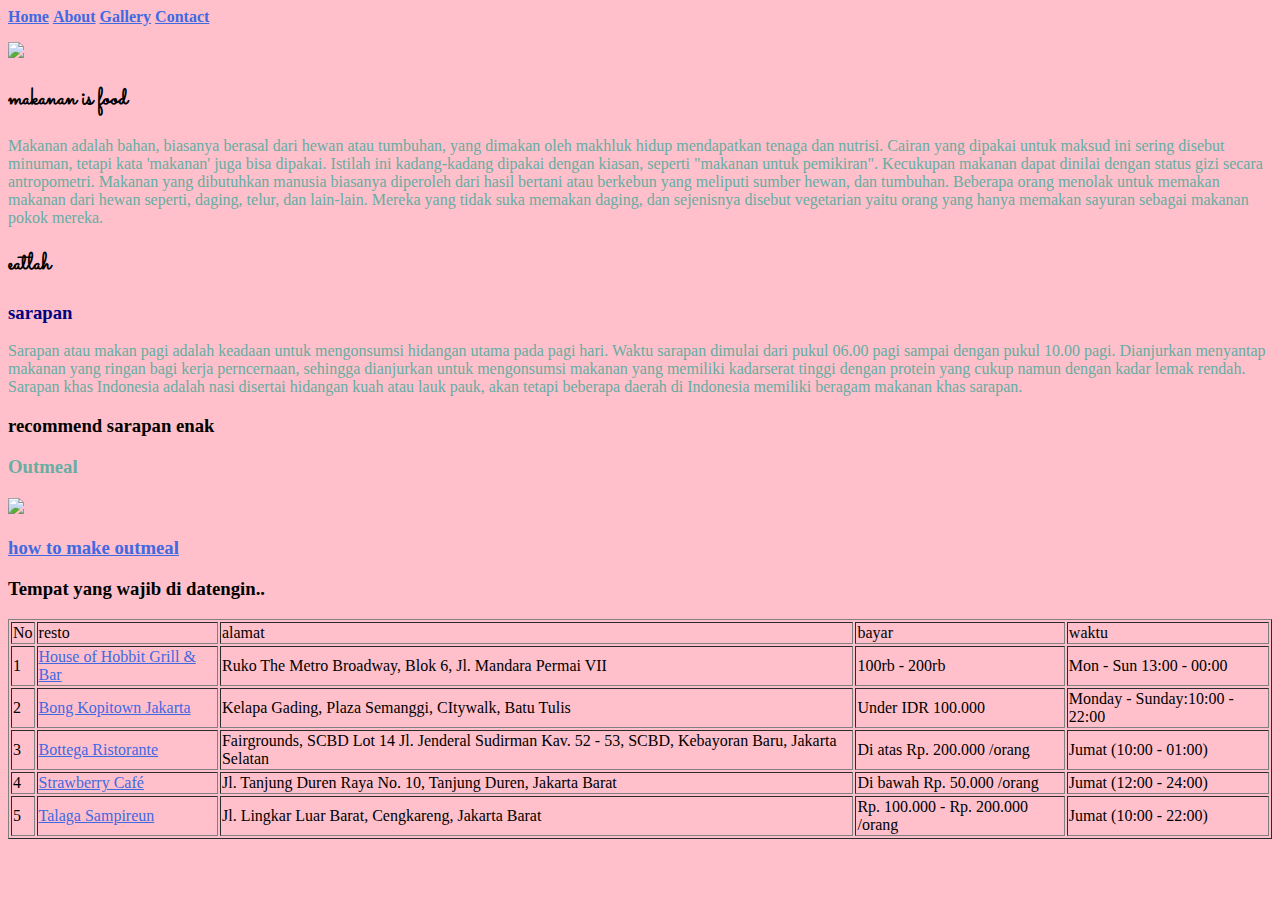
==== about.html @ 9f5d9e08 "Update about.html" ====
<!DOCTYPE html>
<html>
  <head>
    <title>andreina-about</title>
     <link href="css/style.css" rel="stylesheet">
  </head>
  <body background="https://raw.githubusercontent.com/lindyandreina/lindyandreina.github.io/master/image/subtle-web-background-1.jpg">
     <header>
       </nav>
       <b><a href="index.html" title="Home">Home<font face="Rockwell" size"18"></font></a></b> 
       <b><a href="about.html" title="About">About<font face="Rockwell" size"18"></font></a></b>
       <b><a href="gallery.html" title="Gallery">Gallery<font face="Rockwell" size"18"></font></a></b>
       <b><a href="contact.html" title="Contact">Contact<font face="Rockwell" size"18"></font></a></b>
    </nav>
  </header>

      <p>
         <img src="https://raw.githubusercontent.com/lindyandreina/lindyandreina.github.io/master/image/sarapan-pagi.gif" width="500" high="200">
      </p>
          <h2> makanan is food </h2>
              <p> Makanan adalah bahan, biasanya berasal dari hewan atau tumbuhan, 
                  yang dimakan oleh makhluk hidup mendapatkan tenaga dan nutrisi. 
                  Cairan yang dipakai untuk maksud ini sering disebut minuman, tetapi kata 'makanan' 
                  juga bisa dipakai. Istilah ini kadang-kadang dipakai dengan kiasan, seperti "makanan 
                  untuk pemikiran". Kecukupan makanan dapat dinilai dengan status gizi secara antropometri.
                  Makanan yang dibutuhkan manusia biasanya diperoleh dari hasil bertani atau berkebun 
                  yang meliputi sumber hewan, dan tumbuhan. Beberapa orang menolak untuk memakan makanan 
                  dari hewan seperti, daging, telur, dan lain-lain. Mereka yang tidak suka memakan daging, dan sejenisnya 
                  disebut vegetarian yaitu orang yang hanya memakan sayuran sebagai makanan pokok mereka.</p>
    
          <h2> eatlah</h2>
               <li>
                 <h3>sarapan</h3>
                 <p>Sarapan atau makan pagi adalah keadaan untuk mengonsumsi hidangan utama pada pagi hari.
                    Waktu sarapan dimulai dari pukul 06.00 pagi sampai dengan pukul 10.00 pagi. 
                    Dianjurkan menyantap makanan yang ringan bagi kerja perncernaan, sehingga dianjurkan untuk mengonsumsi makanan 
                    yang memiliki kadarserat tinggi dengan protein yang cukup namun dengan kadar lemak rendah.
                    Sarapan khas Indonesia adalah nasi disertai hidangan kuah atau lauk pauk, akan tetapi beberapa daerah 
                    di Indonesia memiliki beragam makanan khas sarapan.</p>
               </li>
    
          <h3>recommend sarapan enak<h3>
               <li>
                   <p>Outmeal</p>
                   <img src="https://raw.githubusercontent.com/lindyandreina/lindyandreina.github.io/master/image/t.jpg" width="200" high="100">
                    <p><a href="http://news.unair.ac.id/2015/12/31/cara-baru-nikmati-oat-yang-sehat-dan-nikmat/"> how to make outmeal</a></p></li>  
      
      
            <h3>Tempat yang wajib di datengin..</h3>
                 <table border="1">
                      <tr>
                          <td>No</td>
                          <td>resto</td>
                          <td>alamat</td>
                          <td>bayar</td>
                          <td>waktu</td>
                      </tr>
                      <tr>
                           <td>1</td>
                          <td><a href="https://www.qraved.com/jakarta/house-of-hobbit-grill-and-bar-pantai-indah-kapuk">House of Hobbit Grill & Bar</a></td>
                          <td>Ruko The Metro Broadway, Blok 6, Jl. Mandara Permai VII</td>
                          <td>100rb - 200rb</td>
                          <td>Mon - Sun 13:00 - 00:00 </td>
                      </tr>
                      <tr>
                           <td>2</td>
                          <td><a href="http://jktgo.com/foods-drinks/bong-kopitown/">Bong Kopitown Jakarta</a></td>
                          <td>Kelapa Gading, Plaza Semanggi, CItywalk, Batu Tulis</td>
                          <td>Under IDR 100.000</td>
                          <td>Monday - Sunday:10:00 - 22:00</td>
                       </tr>
                       <tr>
                           <td>3</td>
                          <td><a href="https://pergikuliner.com/restaurants/jakarta/bottega-ristorante-scbd">Bottega Ristorante</a></td>
                          <td>Fairgrounds, SCBD Lot 14 Jl. Jenderal Sudirman Kav. 52 - 53, SCBD, Kebayoran Baru, Jakarta Selatan</td>
                          <td>Di atas Rp. 200.000 /orang</td>
                          <td>Jumat (10:00 - 01:00) </td>
                       </tr>
                       <tr>
                           <td>4</td>
                          <td><a href="https://pergikuliner.com/restaurants/jakarta/strawberry-cafe-tanjung-duren"> Strawberry Café</a></td>
                          <td>Jl. Tanjung Duren Raya No. 10, Tanjung Duren, Jakarta Barat</td>
                          <td>Di bawah Rp. 50.000 /orang</td>
                          <td>Jumat (12:00 - 24:00) </td>
                        </tr>
                        <tr>
                           <td>5</td>
                          <td><a href="https://pergikuliner.com/restaurants/jakarta/talaga-sampireun-cengkareng">Talaga Sampireun </a></td>
                          <td>Jl. Lingkar Luar Barat, Cengkareng, Jakarta Barat</td>
                          <td>Rp. 100.000 - Rp. 200.000 /orang</td>
                          <td>Jumat (10:00 - 22:00)</td>
                       </tr>
                </table>           
  </body>
</html>
---- css/style.css ----
@import url('https://fonts.googleapis.com/css?family=Sacramento');

body {
    background-color: pink;
}

nav {
 text-align: center;
}

p {
    color: #66ADA2;
}
a {
    color: #4169E1;
}
a:hover {
    color: #FFC0CB;	
}
li {
    color: #000080;
}
h1 {
    color: Maroon;
    text-shadow: 1px 1px 10px Navajo White;
    font-size: 3vw;
    font-family: 'Comic Sans MS', cursive;
}



h2 {
   font-family: 'Sacramento', cursive;
}

div {
    background-color: #ADD8E6; 
}
.tak1 {
    background-color: #ADD8E6;
}
.tak2 {
    background-color: #E0FFFF;
}
.tak3 {
    background-color: #FFE4B5;
}
h3 {
   font-family: 'Polya', cursive;
}
p {
   font-family: 'Comic Sans MS', cursive;
}

.side {
 background-color: pink;
 width: 100%;
 height: 900px
 
}

.kk1 {
 background-color: #FFE4E1;
 width: 35%;
 height: 450px;
 text-align: center;
 float: left;
}

.kk2 {
 width: 30%;
 float: left;
 height: 450px;
 background-color: #E9967A;
 text-align: center;
}

.kk3 {
 width: 35%;
 float: left;
 height: 450px;
 background-color: #F08080;
 text-align: center;
}

.kk4 {
 background-color: #FFEFD5;
 width: 35%;
 height: 450px;
 text-align: center;
 float: left;
}
.kk5 {
 width: 30%;
 float: left;
 height: 450px;
 background-color: #FFB6C1;
 text-align: center;
}

.kk6 {
 background-color: #FFB6C1;
 width: 35%;
 height: 450px;
 text-align: center;
 float: left;
}
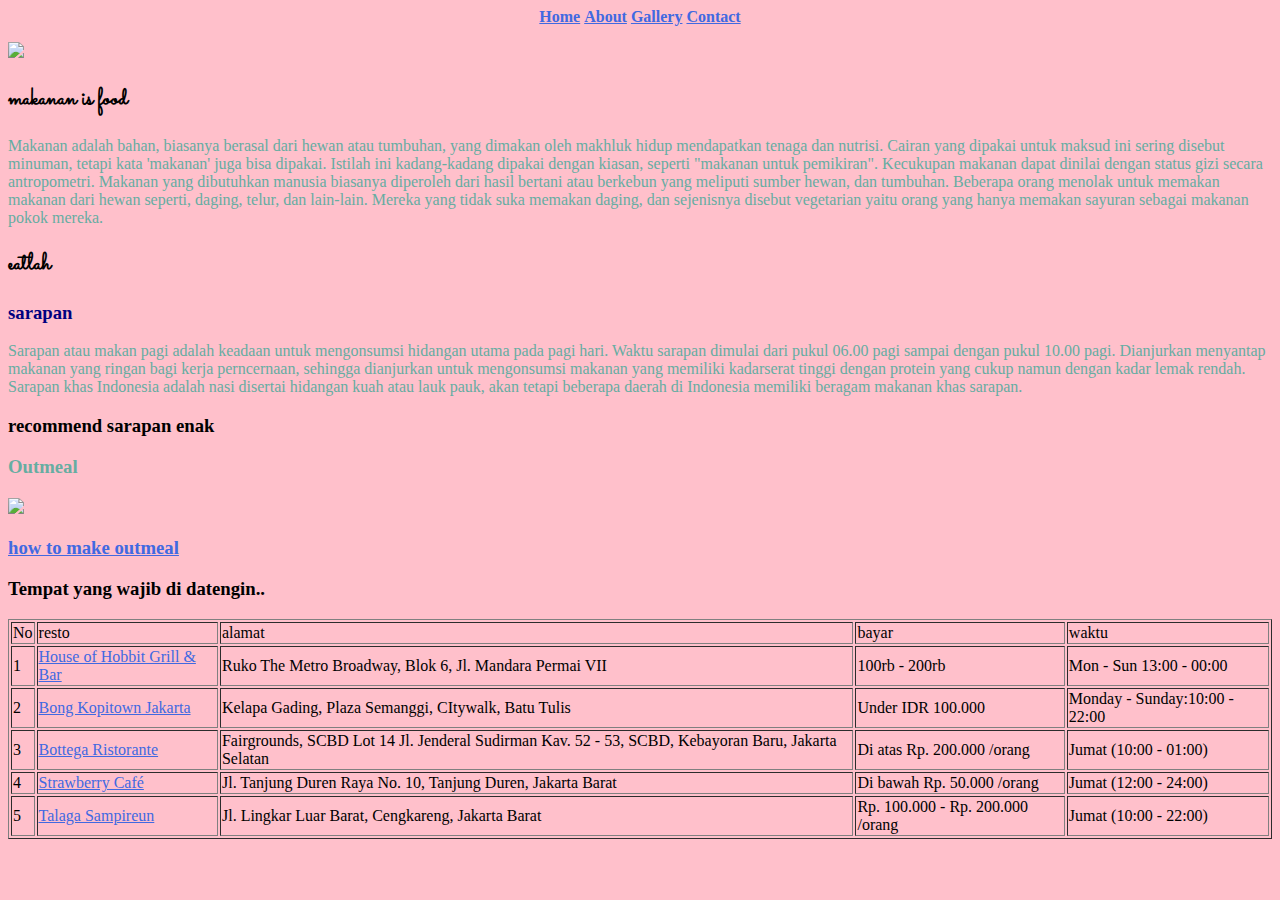
==== commit 20af0406: "Update about.html" ====
--- a/about.html
+++ b/about.html
@@ -6,7 +6,7 @@
   </head>
   <body background="https://raw.githubusercontent.com/lindyandreina/lindyandreina.github.io/master/image/subtle-web-background-1.jpg">
      <header>
-       </nav>
+       <nav>
        <b><a href="index.html" title="Home">Home<font face="Rockwell" size"18"></font></a></b> 
        <b><a href="about.html" title="About">About<font face="Rockwell" size"18"></font></a></b>
        <b><a href="gallery.html" title="Gallery">Gallery<font face="Rockwell" size"18"></font></a></b>
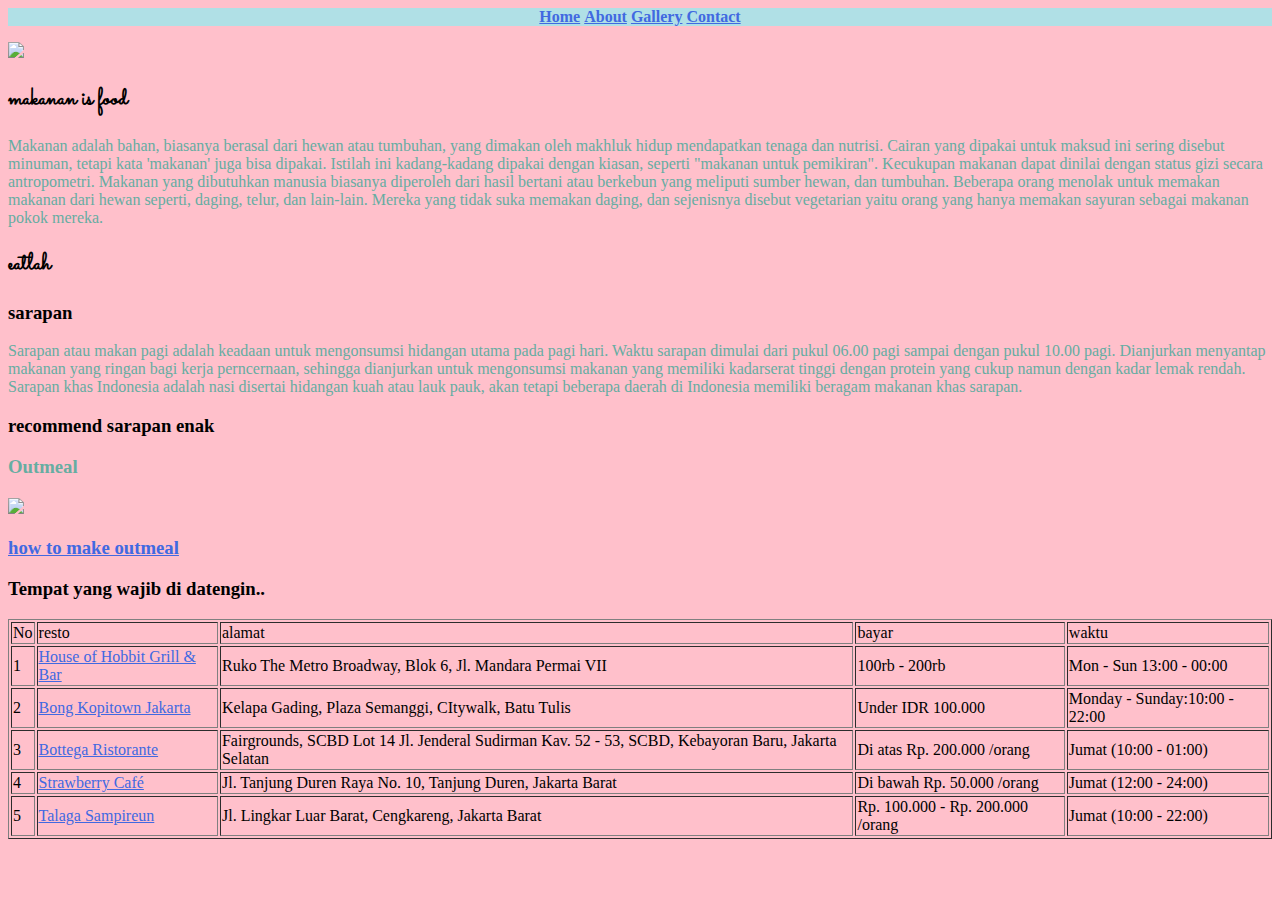
==== commit 99893c98: "Update about.html" ====
--- a/about.html
+++ b/about.html
@@ -29,21 +29,19 @@
                   disebut vegetarian yaitu orang yang hanya memakan sayuran sebagai makanan pokok mereka.</p>
     
           <h2> eatlah</h2>
-               <li>
-                 <h3>sarapan</h3>
+              <h3>sarapan</h3>
                  <p>Sarapan atau makan pagi adalah keadaan untuk mengonsumsi hidangan utama pada pagi hari.
                     Waktu sarapan dimulai dari pukul 06.00 pagi sampai dengan pukul 10.00 pagi. 
                     Dianjurkan menyantap makanan yang ringan bagi kerja perncernaan, sehingga dianjurkan untuk mengonsumsi makanan 
                     yang memiliki kadarserat tinggi dengan protein yang cukup namun dengan kadar lemak rendah.
                     Sarapan khas Indonesia adalah nasi disertai hidangan kuah atau lauk pauk, akan tetapi beberapa daerah 
                     di Indonesia memiliki beragam makanan khas sarapan.</p>
-               </li>
+               
     
           <h3>recommend sarapan enak<h3>
-               <li>
-                   <p>Outmeal</p>
+             <p>Outmeal</p>
                    <img src="https://raw.githubusercontent.com/lindyandreina/lindyandreina.github.io/master/image/t.jpg" width="200" high="100">
-                    <p><a href="http://news.unair.ac.id/2015/12/31/cara-baru-nikmati-oat-yang-sehat-dan-nikmat/"> how to make outmeal</a></p></li>  
+                    <p><a href="http://news.unair.ac.id/2015/12/31/cara-baru-nikmati-oat-yang-sehat-dan-nikmat/"> how to make outmeal</a></p>
       
       
             <h3>Tempat yang wajib di datengin..</h3>
--- a/css/style.css
+++ b/css/style.css
@@ -6,6 +6,11 @@
 
 nav {
  text-align: center;
+ background-color: #B0E0E6;
+}
+
+form {
+text-align: center;
 }
 
 p {
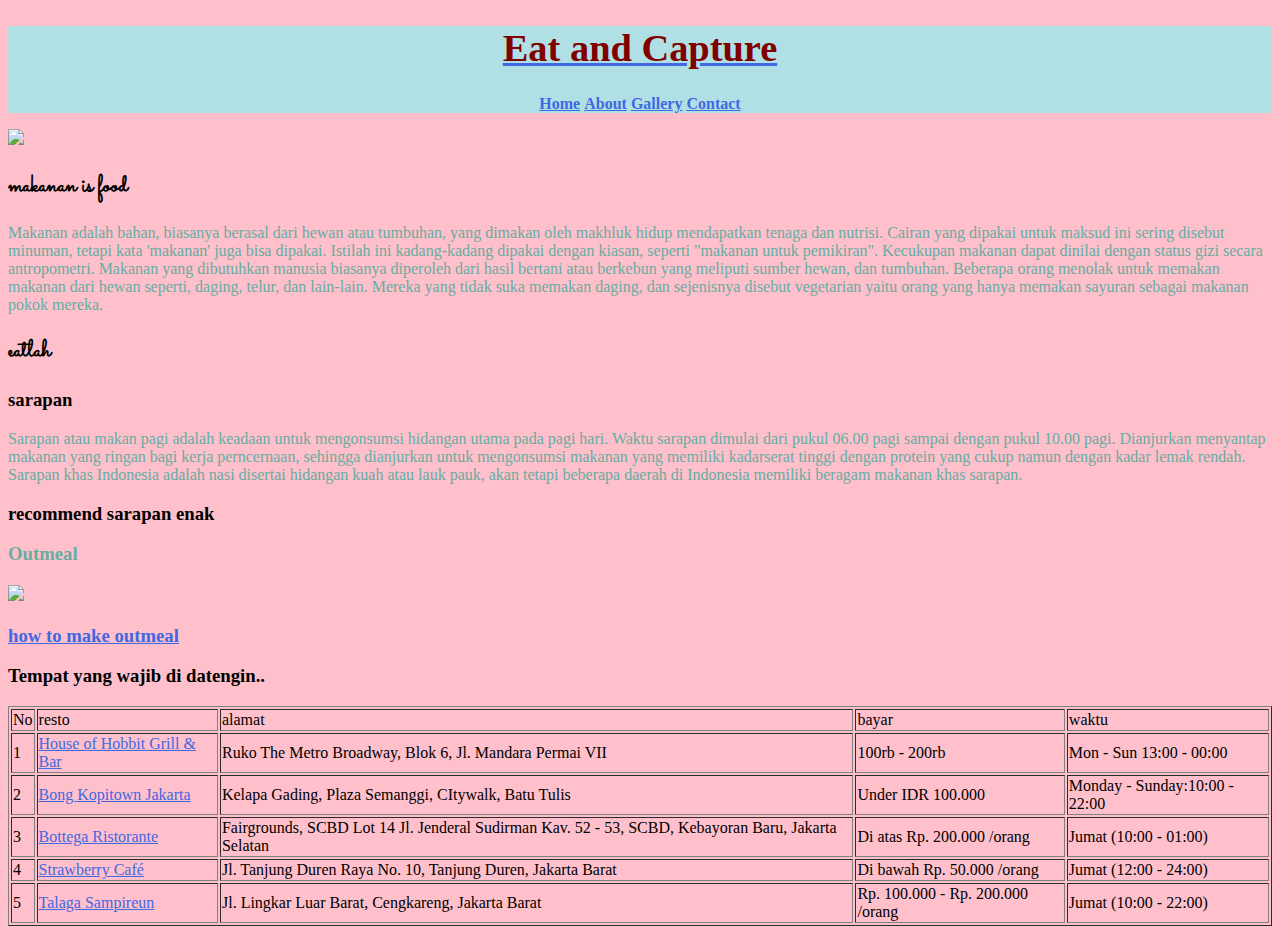
==== commit b5b3cea0: "Update about.html" ====
--- a/about.html
+++ b/about.html
@@ -1,12 +1,14 @@
 <!DOCTYPE html>
 <html>
   <head>
-    <title>andreina-about</title>
+   <title>Instagram Kuliner</title>
+
      <link href="css/style.css" rel="stylesheet">
   </head>
   <body background="https://raw.githubusercontent.com/lindyandreina/lindyandreina.github.io/master/image/subtle-web-background-1.jpg">
      <header>
        <nav>
+        <a href="index.html" title="Home"><h1>Eat and Capture</h1></a>
        <b><a href="index.html" title="Home">Home<font face="Rockwell" size"18"></font></a></b> 
        <b><a href="about.html" title="About">About<font face="Rockwell" size"18"></font></a></b>
        <b><a href="gallery.html" title="Gallery">Gallery<font face="Rockwell" size"18"></font></a></b>
--- a/css/style.css
+++ b/css/style.css
@@ -15,6 +15,10 @@
 
 p {
     color: #66ADA2;
+}
+
+.re {
+    color: black;
 }
 a {
     color: #4169E1;
@@ -104,7 +108,7 @@
 }
 
 .kk6 {
- background-color: #FFB6C1;
+ background-color: #EEE8AA;
  width: 35%;
  height: 450px;
  text-align: center;
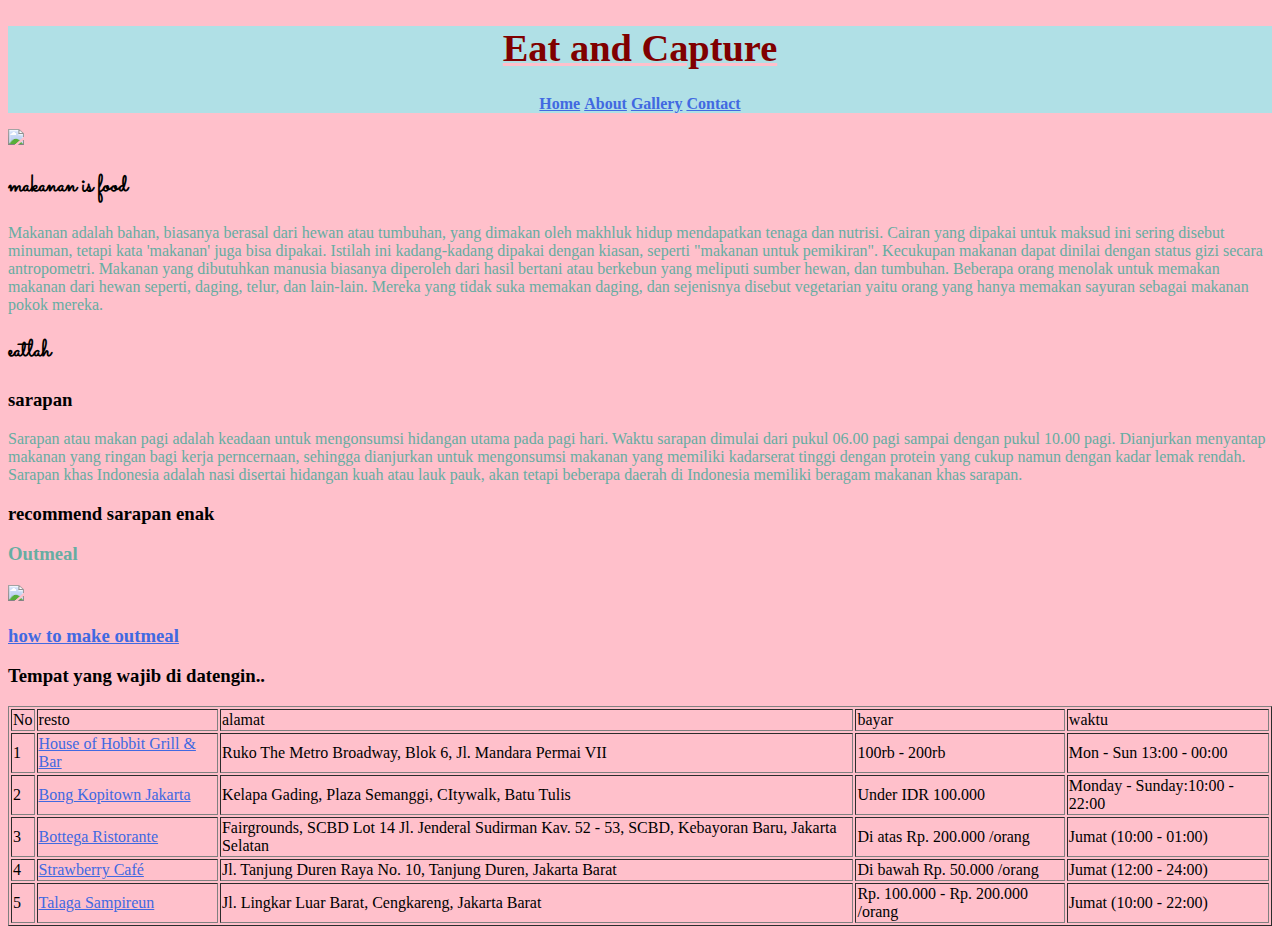
==== commit fa1b6f71: "Update about.html" ====
--- a/about.html
+++ b/about.html
@@ -8,7 +8,7 @@
   <body background="https://raw.githubusercontent.com/lindyandreina/lindyandreina.github.io/master/image/subtle-web-background-1.jpg">
      <header>
        <nav>
-        <a href="index.html" title="Home"><h1>Eat and Capture</h1></a>
+        <a href="index.html" title="Home" class="uy"><h1>Eat and Capture</h1></a>
        <b><a href="index.html" title="Home">Home<font face="Rockwell" size"18"></font></a></b> 
        <b><a href="about.html" title="About">About<font face="Rockwell" size"18"></font></a></b>
        <b><a href="gallery.html" title="Gallery">Gallery<font face="Rockwell" size"18"></font></a></b>
--- a/css/style.css
+++ b/css/style.css
@@ -16,7 +16,9 @@
 p {
     color: #66ADA2;
 }
-
+.uy {
+    color: pink;
+}
 .re {
     color: black;
 }
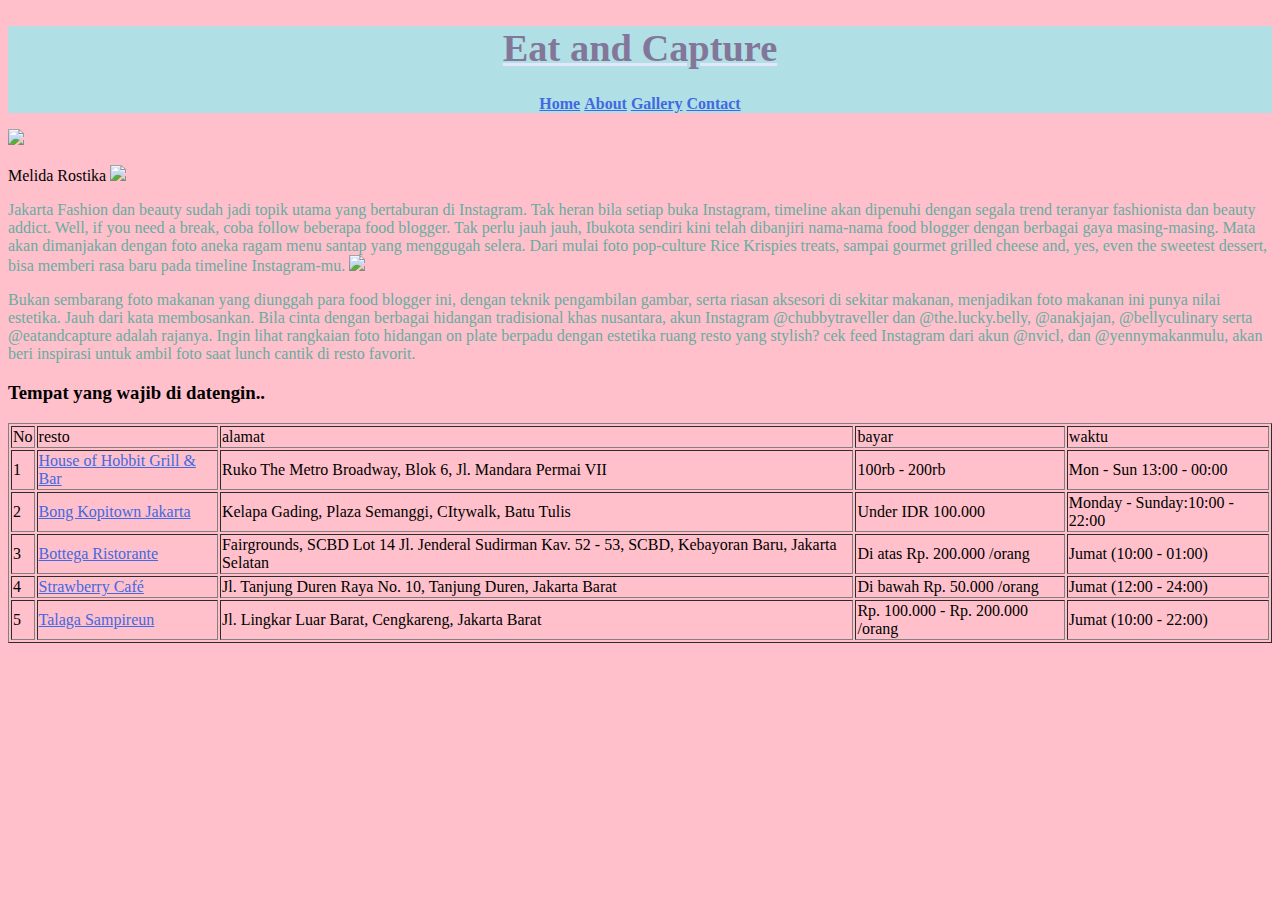
==== commit f6d6c35d: "Update about.html" ====
--- a/about.html
+++ b/about.html
@@ -19,34 +19,12 @@
       <p>
          <img src="https://raw.githubusercontent.com/lindyandreina/lindyandreina.github.io/master/image/sarapan-pagi.gif" width="500" high="200">
       </p>
-          <h2> makanan is food </h2>
-              <p> Makanan adalah bahan, biasanya berasal dari hewan atau tumbuhan, 
-                  yang dimakan oleh makhluk hidup mendapatkan tenaga dan nutrisi. 
-                  Cairan yang dipakai untuk maksud ini sering disebut minuman, tetapi kata 'makanan' 
-                  juga bisa dipakai. Istilah ini kadang-kadang dipakai dengan kiasan, seperti "makanan 
-                  untuk pemikiran". Kecukupan makanan dapat dinilai dengan status gizi secara antropometri.
-                  Makanan yang dibutuhkan manusia biasanya diperoleh dari hasil bertani atau berkebun 
-                  yang meliputi sumber hewan, dan tumbuhan. Beberapa orang menolak untuk memakan makanan 
-                  dari hewan seperti, daging, telur, dan lain-lain. Mereka yang tidak suka memakan daging, dan sejenisnya 
-                  disebut vegetarian yaitu orang yang hanya memakan sayuran sebagai makanan pokok mereka.</p>
-    
-          <h2> eatlah</h2>
-              <h3>sarapan</h3>
-                 <p>Sarapan atau makan pagi adalah keadaan untuk mengonsumsi hidangan utama pada pagi hari.
-                    Waktu sarapan dimulai dari pukul 06.00 pagi sampai dengan pukul 10.00 pagi. 
-                    Dianjurkan menyantap makanan yang ringan bagi kerja perncernaan, sehingga dianjurkan untuk mengonsumsi makanan 
-                    yang memiliki kadarserat tinggi dengan protein yang cukup namun dengan kadar lemak rendah.
-                    Sarapan khas Indonesia adalah nasi disertai hidangan kuah atau lauk pauk, akan tetapi beberapa daerah 
-                    di Indonesia memiliki beragam makanan khas sarapan.</p>
-               
-    
-          <h3>recommend sarapan enak<h3>
-             <p>Outmeal</p>
-                   <img src="https://raw.githubusercontent.com/lindyandreina/lindyandreina.github.io/master/image/t.jpg" width="200" high="100">
-                    <p><a href="http://news.unair.ac.id/2015/12/31/cara-baru-nikmati-oat-yang-sehat-dan-nikmat/"> how to make outmeal</a></p>
-      
-      
-            <h3>Tempat yang wajib di datengin..</h3>
+          <span class="read-page--header--author__name fn" itemprop="name">Melida Rostika</span>
+          <img class="read-page--photo-gallery--item__picture-img" src="https://cdn1-a.production.images.static6.com/v9Ddk2Zh8INqobSIxfiy2XAq2BE=/0x0/smart/filters:quality(75):strip_icc():format(jpeg)/liputan6-media-production/medias/2202196/original/060403600_1525843942-152584394266586q.jpg">
+          <p>Jakarta Fashion dan beauty sudah jadi topik utama yang bertaburan di Instagram.  Tak heran bila setiap buka Instagram, timeline akan dipenuhi dengan segala trend teranyar fashionista dan beauty addict. Well, if you need a break, coba follow beberapa food blogger. Tak perlu jauh jauh, Ibukota sendiri kini telah dibanjiri nama-nama food blogger dengan berbagai gaya masing-masing. Mata akan dimanjakan dengan foto aneka ragam menu santap yang menggugah selera. Dari mulai foto  pop-culture Rice Krispies treats, sampai gourmet grilled cheese and, yes, even the sweetest dessert, bisa memberi rasa baru pada timeline Instagram-mu.
+          <img class="read-page--photo-gallery--item__picture-img" src="https://cdn1-a.production.images.static6.com/DslNhuQr-I1OaoE1Bs249K4Cpis=/0x0/smart/filters:quality(75):strip_icc():format(jpeg)/liputan6-media-production/medias/2202197/original/003358000_1525843943-152584394282801q.jpg">  
+          <p>Bukan sembarang foto makanan yang diunggah para food blogger ini, dengan teknik pengambilan gambar, serta riasan aksesori di sekitar makanan, menjadikan foto makanan ini punya nilai estetika. Jauh dari kata membosankan. Bila cinta dengan berbagai hidangan tradisional khas nusantara, akun Instagram @chubbytraveller dan @the.lucky.belly, @anakjajan, @bellyculinary serta @eatandcapture adalah rajanya. Ingin lihat rangkaian foto hidangan on plate berpadu dengan estetika ruang resto yang stylish? cek feed Instagram dari akun @nvicl, dan @yennymakanmulu, akan beri inspirasi untuk ambil foto saat lunch cantik di resto favorit. 
+    <h3>Tempat yang wajib di datengin..</h3>
                  <table border="1">
                       <tr>
                           <td>No</td>
--- a/css/style.css
+++ b/css/style.css
@@ -4,11 +4,16 @@
     background-color: pink;
 }
 
+title {
+    color: pink;
+}
 nav {
  text-align: center;
  background-color: #B0E0E6;
 }
-
+.di {
+    color: #A0522D;
+}
 form {
 text-align: center;
 }
@@ -16,8 +21,12 @@
 p {
     color: #66ADA2;
 }
+.oy {
+    color: black;
+    background-color: #E6E6FA;
+}
 .uy {
-    color: pink;
+    color: #E6E6FA;
 }
 .re {
     color: black;
@@ -32,7 +41,7 @@
     color: #000080;
 }
 h1 {
-    color: Maroon;
+    color: #837799;
     text-shadow: 1px 1px 10px Navajo White;
     font-size: 3vw;
     font-family: 'Comic Sans MS', cursive;
@@ -64,7 +73,7 @@
 }
 
 .side {
- background-color: pink;
+ background-color: #c0c8ff;
  width: 100%;
  height: 900px
  
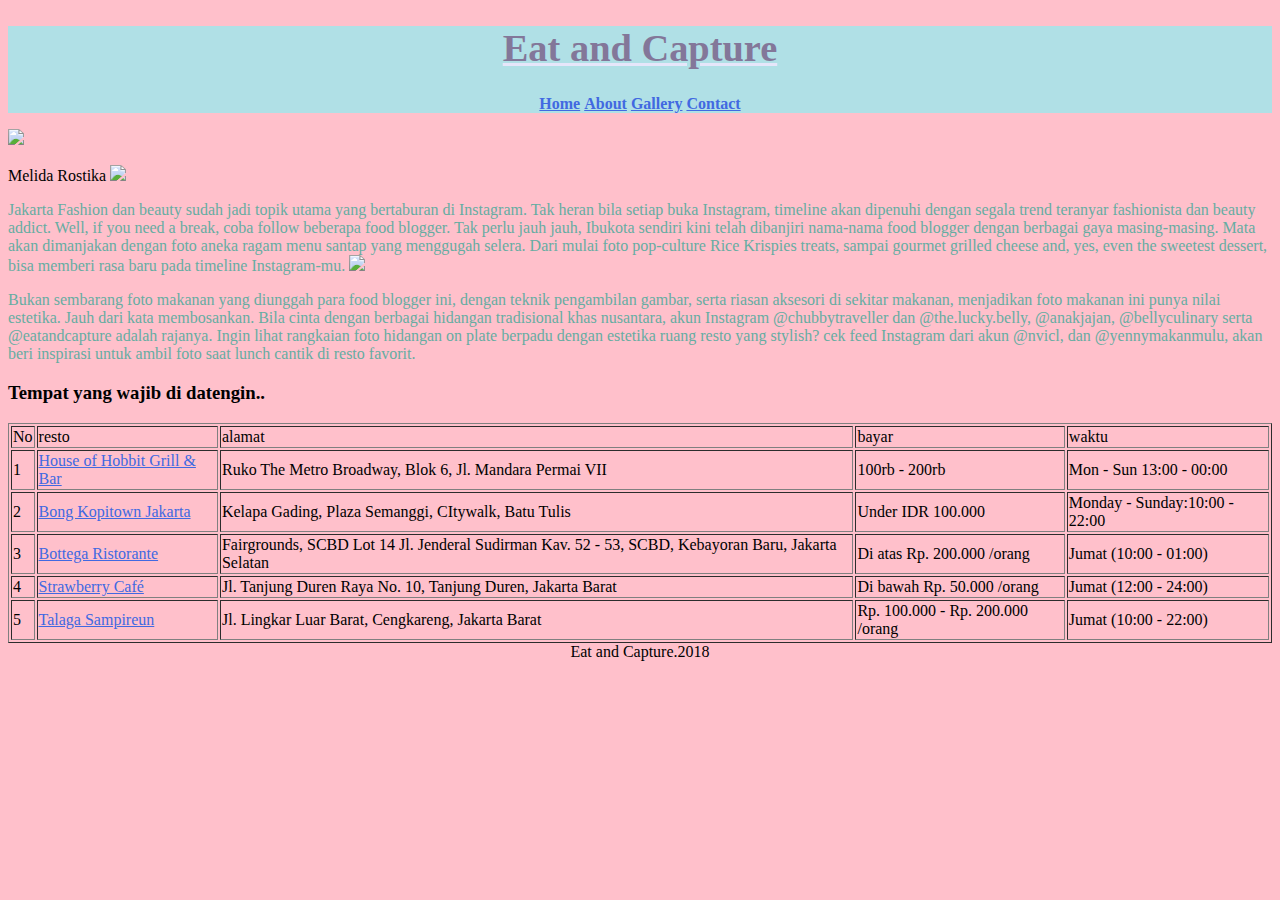
==== commit abe816f1: "Update about.html" ====
--- a/about.html
+++ b/about.html
@@ -68,7 +68,10 @@
                           <td>Rp. 100.000 - Rp. 200.000 /orang</td>
                           <td>Jumat (10:00 - 22:00)</td>
                        </tr>
-                </table>           
+                </table>
+    <footer class>
+        Eat and Capture.2018
+    </footer>
   </body>
 </html>
 
--- a/css/style.css
+++ b/css/style.css
@@ -18,6 +18,9 @@
 text-align: center;
 }
 
+footer {
+ text-align: center;
+}
 p {
     color: #66ADA2;
 }
@@ -41,17 +44,16 @@
     color: #000080;
 }
 h1 {
+     text-align: center;
     color: #837799;
     text-shadow: 1px 1px 10px Navajo White;
     font-size: 3vw;
     font-family: 'Comic Sans MS', cursive;
 }
-
-
-
-h2 {
+ h2 {
    font-family: 'Sacramento', cursive;
 }
+
 
 div {
     background-color: #ADD8E6; 
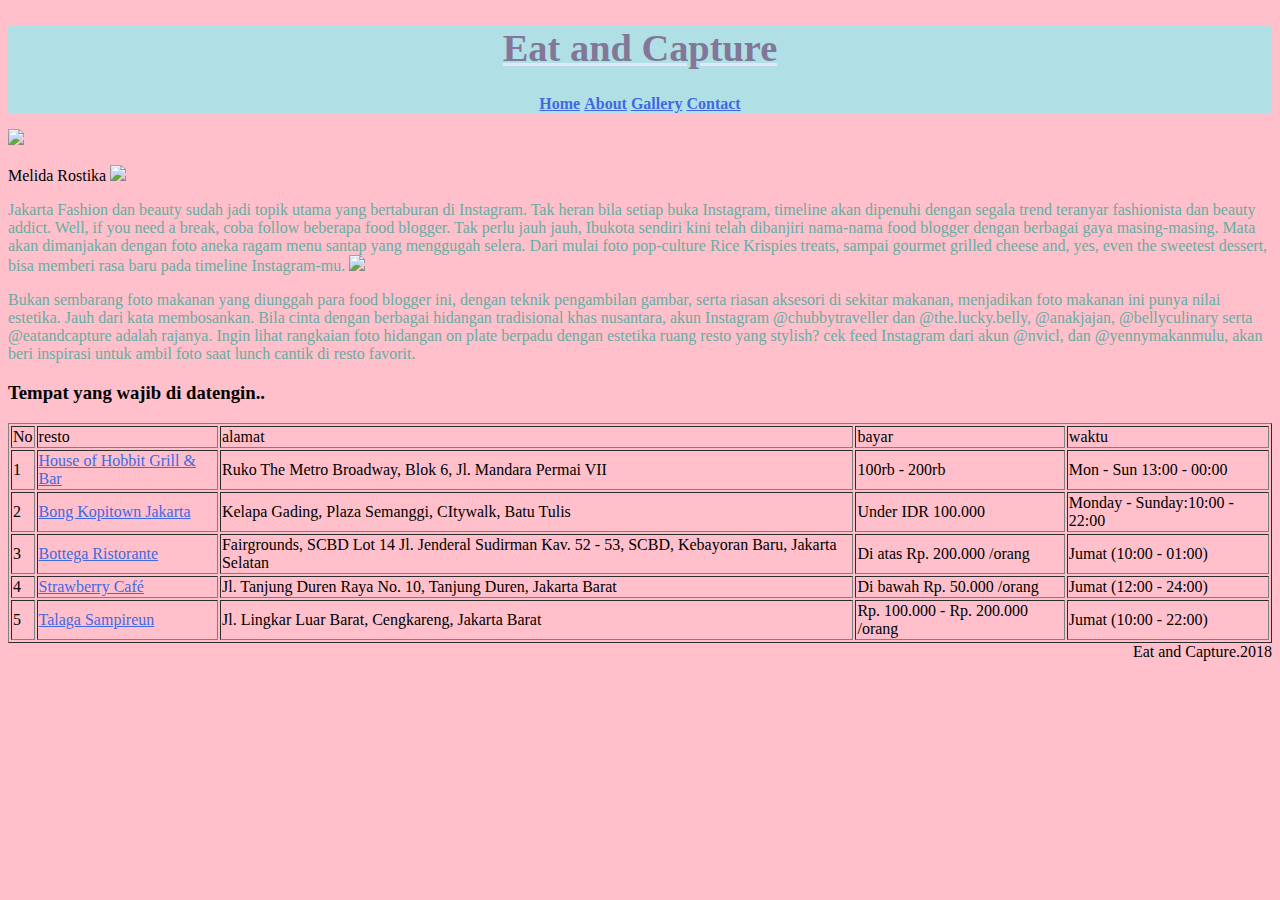
==== commit e477ca6e: "Update about.html" ====
--- a/about.html
+++ b/about.html
@@ -69,7 +69,7 @@
                           <td>Jumat (10:00 - 22:00)</td>
                        </tr>
                 </table>
-    <footer class>
+    <footer>
         Eat and Capture.2018
     </footer>
   </body>
--- a/css/style.css
+++ b/css/style.css
@@ -19,7 +19,7 @@
 }
 
 footer {
- text-align: center;
+ text-align: right;
 }
 p {
     color: #66ADA2;
